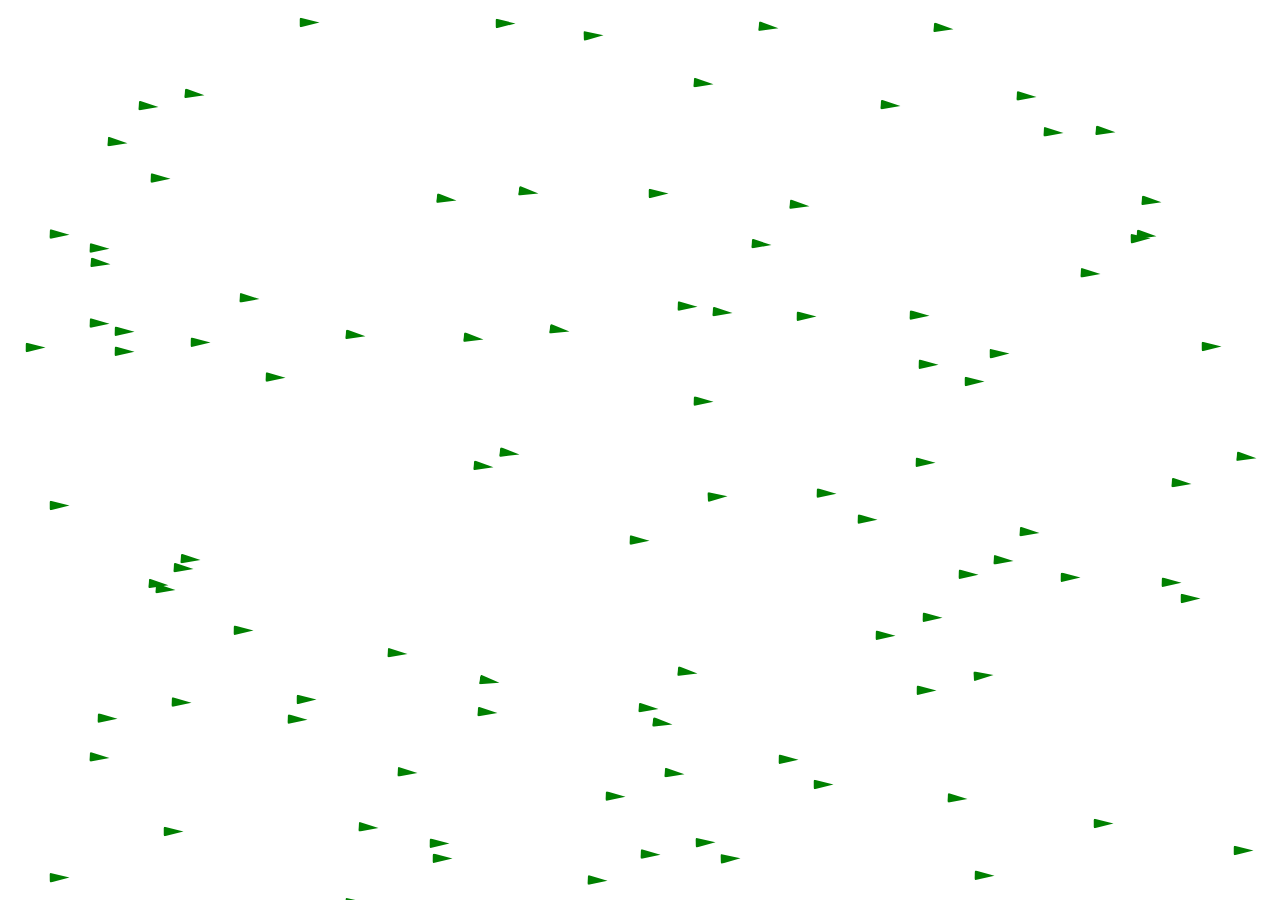
==== index.html @ 7a370b78 "added color option" ====
<!DOCTYPE html>
<html>
    <head>
        <title>Boids</title>
        <link rel="stylesheet" href="boids.css">
    </head>
    <body>

        <script src="boids.js"></script>
        <script>
            init_boids(num_boids = 100, update_frequency = 1, flock_size = 100, seperation_strength = 0.0001, alignement_strength = 0.01, cohesion_strength = 0.00025, boid_speed = 0.5, area_x = window.innerWidth, area_y = window.innerHeight, "green");
        </script>
    </body>
</html>
---- boids.css ----
body {
    overflow: hidden;
}

#boid {
    width: 0px;
    height: 0px;

    border-width: 5px;
    border-style: solid;
    border-color: transparent;
    border-bottom: 20px solid red;

    border-radius: 2px;

    position: absolute;
}
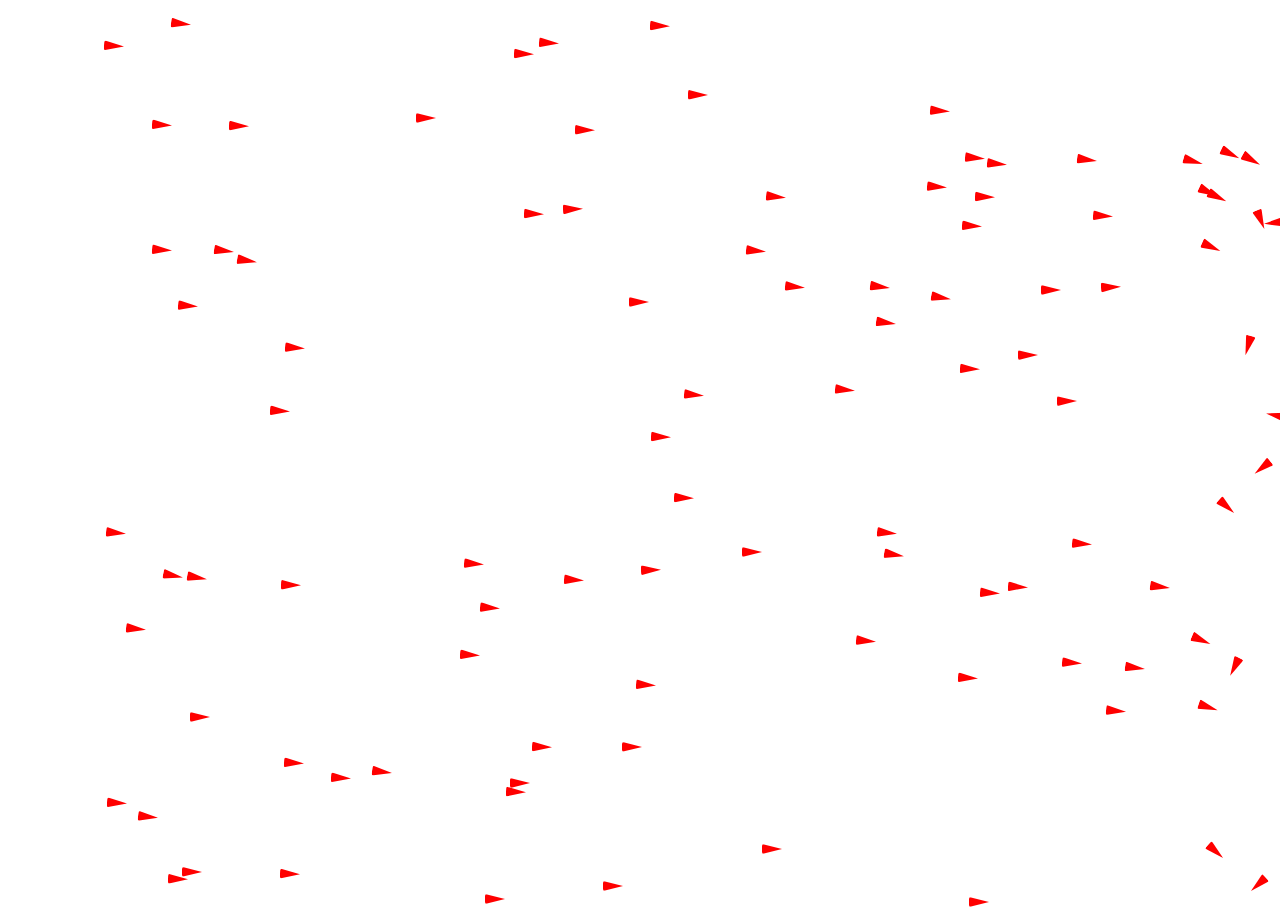
==== commit 86200df5: "Made boids turn around instead of looping" ====
--- a/index.html
+++ b/index.html
@@ -5,7 +5,6 @@
         <link rel="stylesheet" href="boids.css">
     </head>
     <body>
-
         <script src="boids.js"></script>
         <script>
             init_boids(num_boids = 100, update_frequency = 1, flock_size = 100, seperation_strength = 0.0001, alignement_strength = 0.01, cohesion_strength = 0.00025, boid_speed = 0.5, area_x = window.innerWidth, area_y = window.innerHeight, "green");
--- a/boids.css
+++ b/boids.css
@@ -9,7 +9,7 @@
     border-width: 5px;
     border-style: solid;
     border-color: transparent;
-    border-bottom: 20px solid red;
+    border-left: 20px solid red;
 
     border-radius: 2px;
 
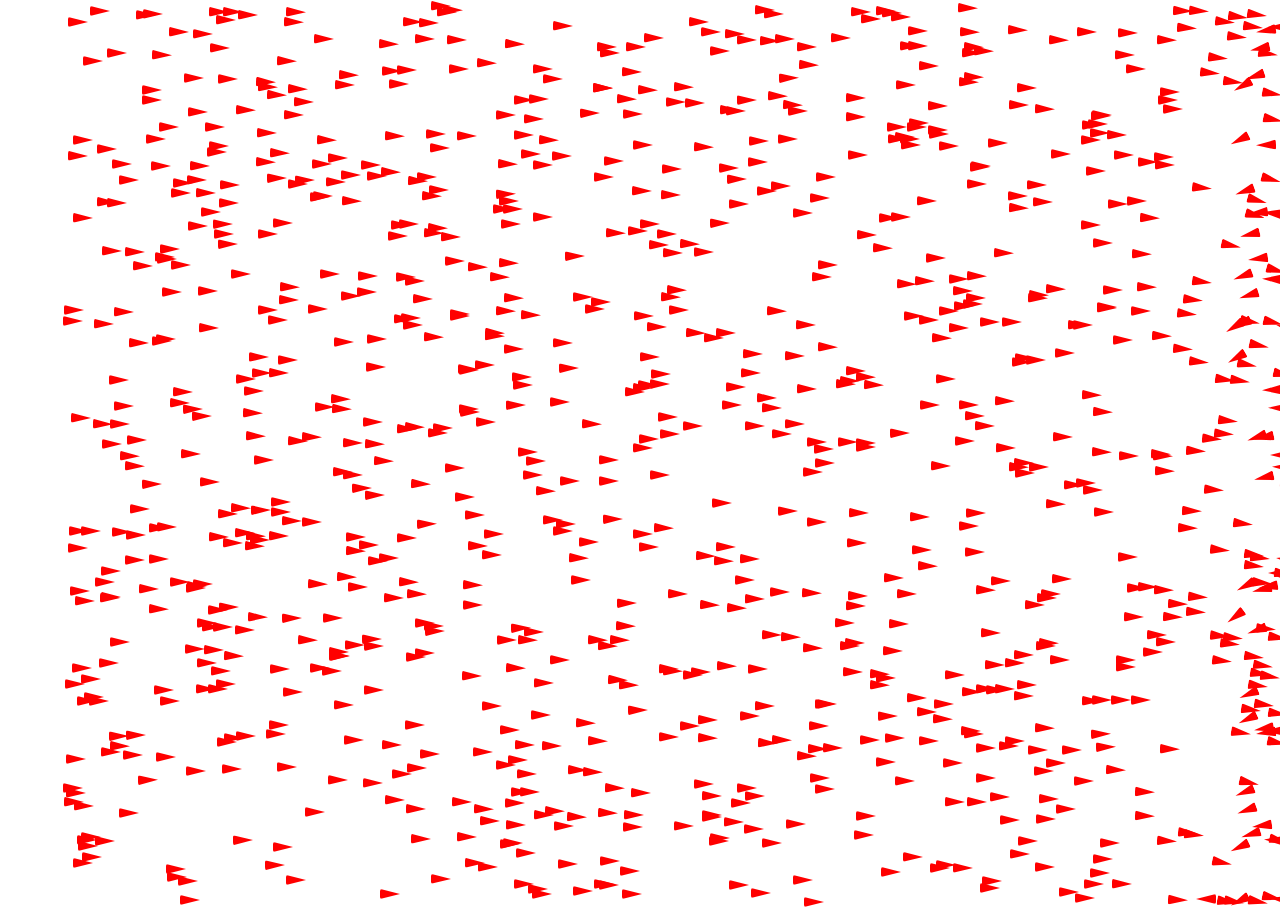
==== commit 00e2c74b: "Added parent parameter" ====
--- a/index.html
+++ b/index.html
@@ -7,7 +7,7 @@
     <body>
         <script src="boids.js"></script>
         <script>
-            init_boids(num_boids = 100, update_frequency = 1, flock_size = 100, seperation_strength = 0.0001, alignement_strength = 0.01, cohesion_strength = 0.00025, boid_speed = 0.5, area_x = window.innerWidth, area_y = window.innerHeight, "green");
+            init_boids(num_boids = 1000, update_frequency = 1, flock_size = 100, seperation_strength = 0.0001, alignement_strength = 0.01, cohesion_strength = 0.00025, boid_speed = 2, area_x = window.innerWidth, area_y = window.innerHeight, parent = document.body);
         </script>
     </body>
 </html>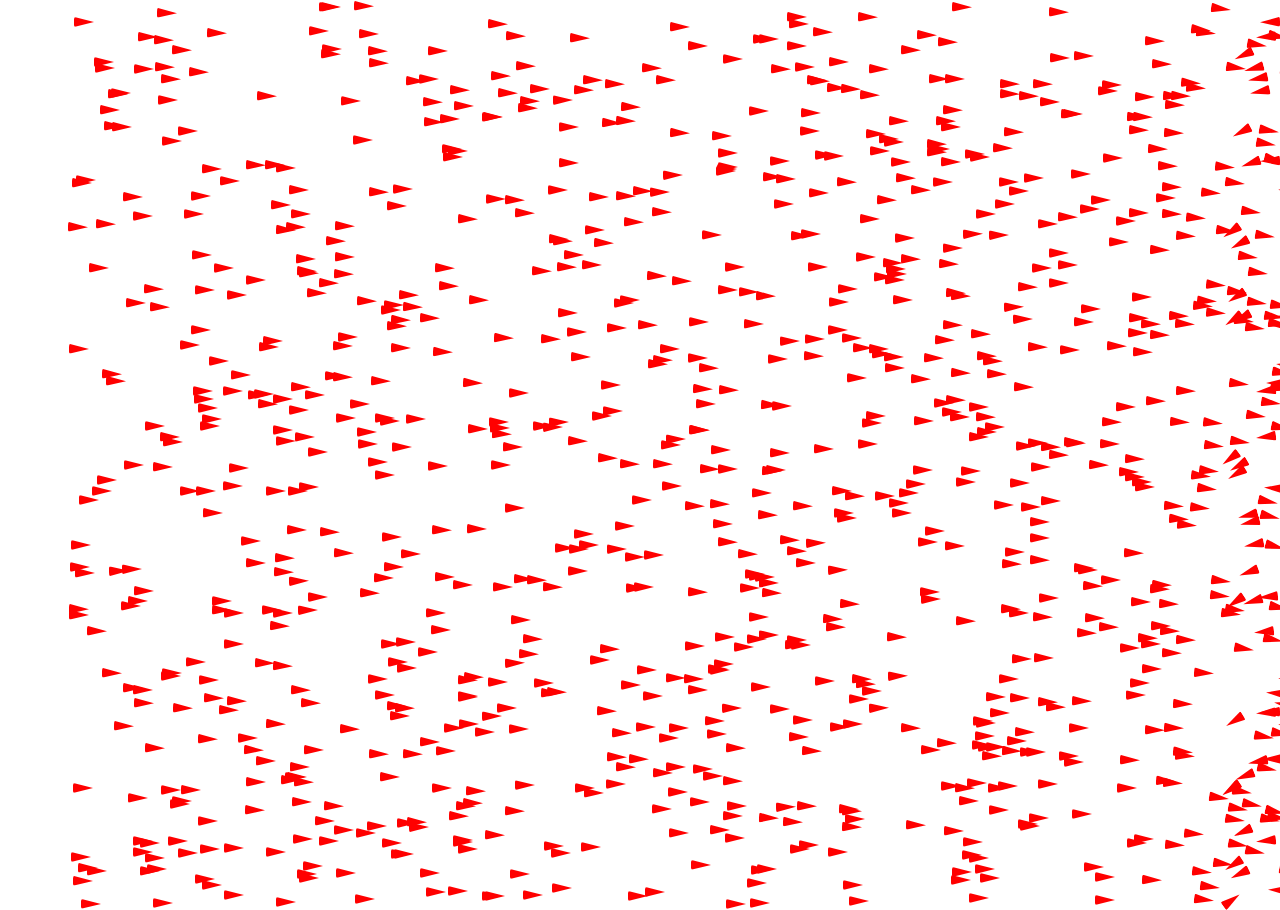
==== commit acdcebd5: "Added custom ID" ====
--- a/index.html
+++ b/index.html
@@ -7,7 +7,7 @@
     <body>
         <script src="boids.js"></script>
         <script>
-            init_boids(num_boids = 1000, update_frequency = 1, flock_size = 100, seperation_strength = 0.0001, alignement_strength = 0.01, cohesion_strength = 0.00025, boid_speed = 2, area_x = window.innerWidth, area_y = window.innerHeight, parent = document.body);
+            init_boids(num_boids = 1000, update_frequency = 1, flock_size = 100, seperation_strength = 0.0001, alignement_strength = 0.01, cohesion_strength = 0.00025, boid_speed = 2, area_x = window.innerWidth, area_y = window.innerHeight, parent = document.body, id = "boid");
         </script>
     </body>
 </html>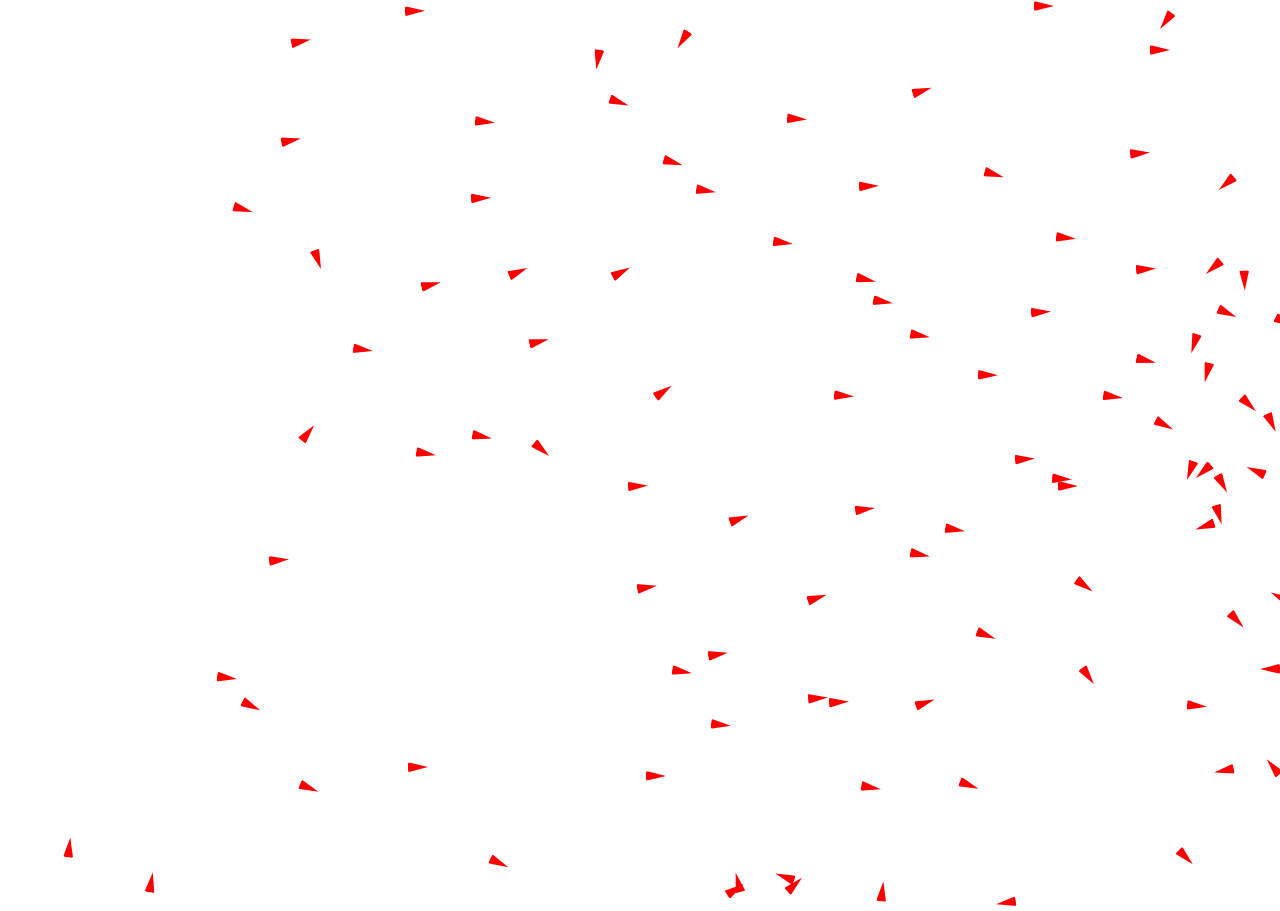
==== commit 0c342647: "updated separation to use inverse cohesion" ====
--- a/index.html
+++ b/index.html
@@ -7,7 +7,7 @@
     <body>
         <script src="boids.js"></script>
         <script>
-            init_boids(num_boids = 1000, update_frequency = 1, flock_size = 100, seperation_strength = 0.0001, alignement_strength = 0.01, cohesion_strength = 0.00025, boid_speed = 2, area_x = window.innerWidth, area_y = window.innerHeight, parent = document.body, id = "boid");
+            init_boids(num_boids = 100, update_frequency = 1, flock_size = 100, seperation_strength = 0.0001, alignement_strength = 0.01, cohesion_strength = 0.00025, boid_speed = 1, area_x = window.innerWidth, area_y = window.innerHeight, parent = document.body, id = "boid");
         </script>
     </body>
 </html>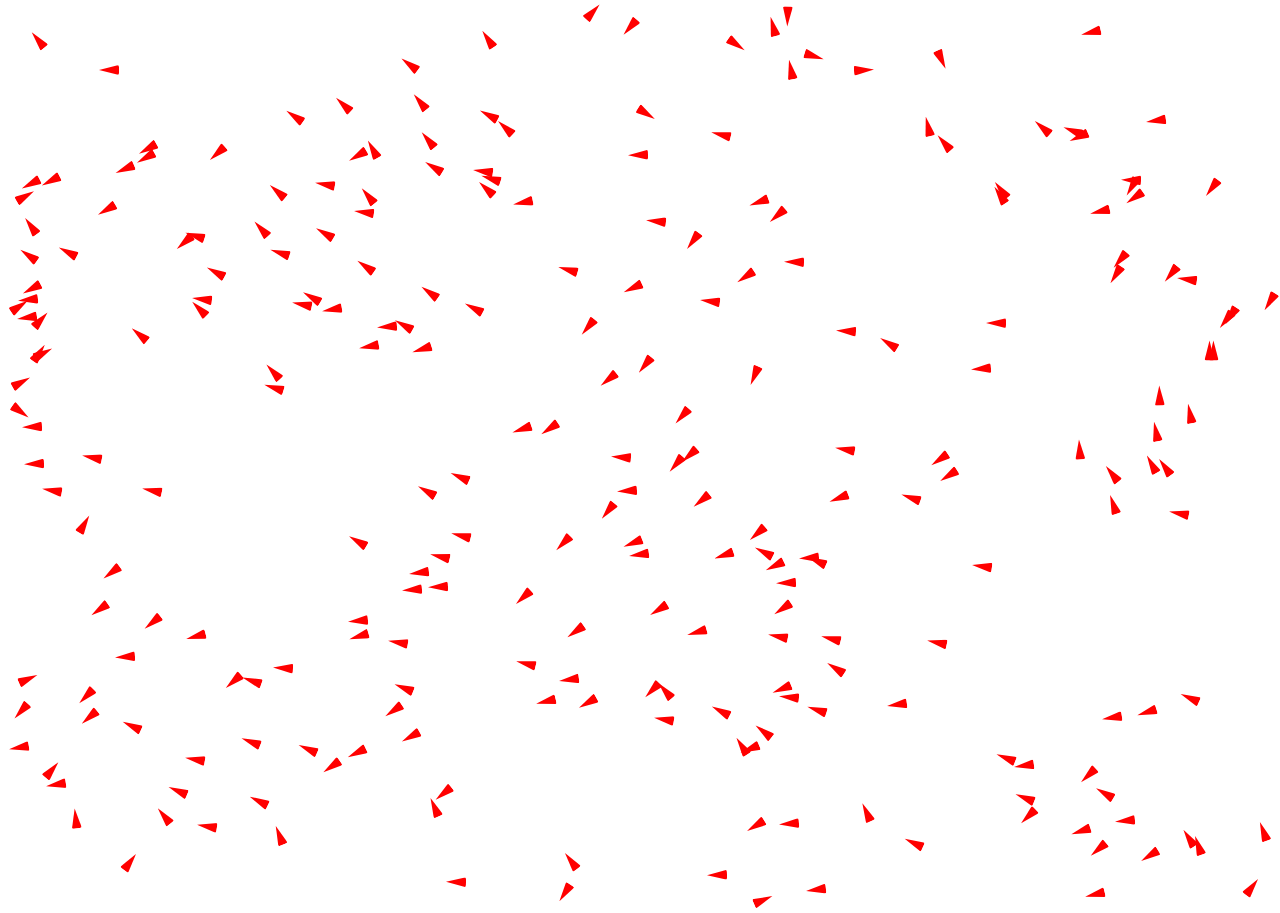
==== commit 97b5e23c: "Fixed seperation and made boids spawn with random rotation" ====
--- a/index.html
+++ b/index.html
@@ -7,7 +7,7 @@
     <body>
         <script src="boids.js"></script>
         <script>
-            init_boids(num_boids = 100, update_frequency = 1, flock_size = 100, seperation_strength = 0.0001, alignement_strength = 0.01, cohesion_strength = 0.00025, boid_speed = 1, area_x = window.innerWidth, area_y = window.innerHeight, parent = document.body, id = "boid");
+            init_boids(num_boids = 250, update_frequency = 1, flock_size = 100, minimum_distance = 20, seperation_strength = 0.025, alignement_strength = 0.01, cohesion_strength = 0.00025, boid_speed = 1, area_x = window.innerWidth, area_y = window.innerHeight, parent = document.body, id = "boid");
         </script>
     </body>
 </html>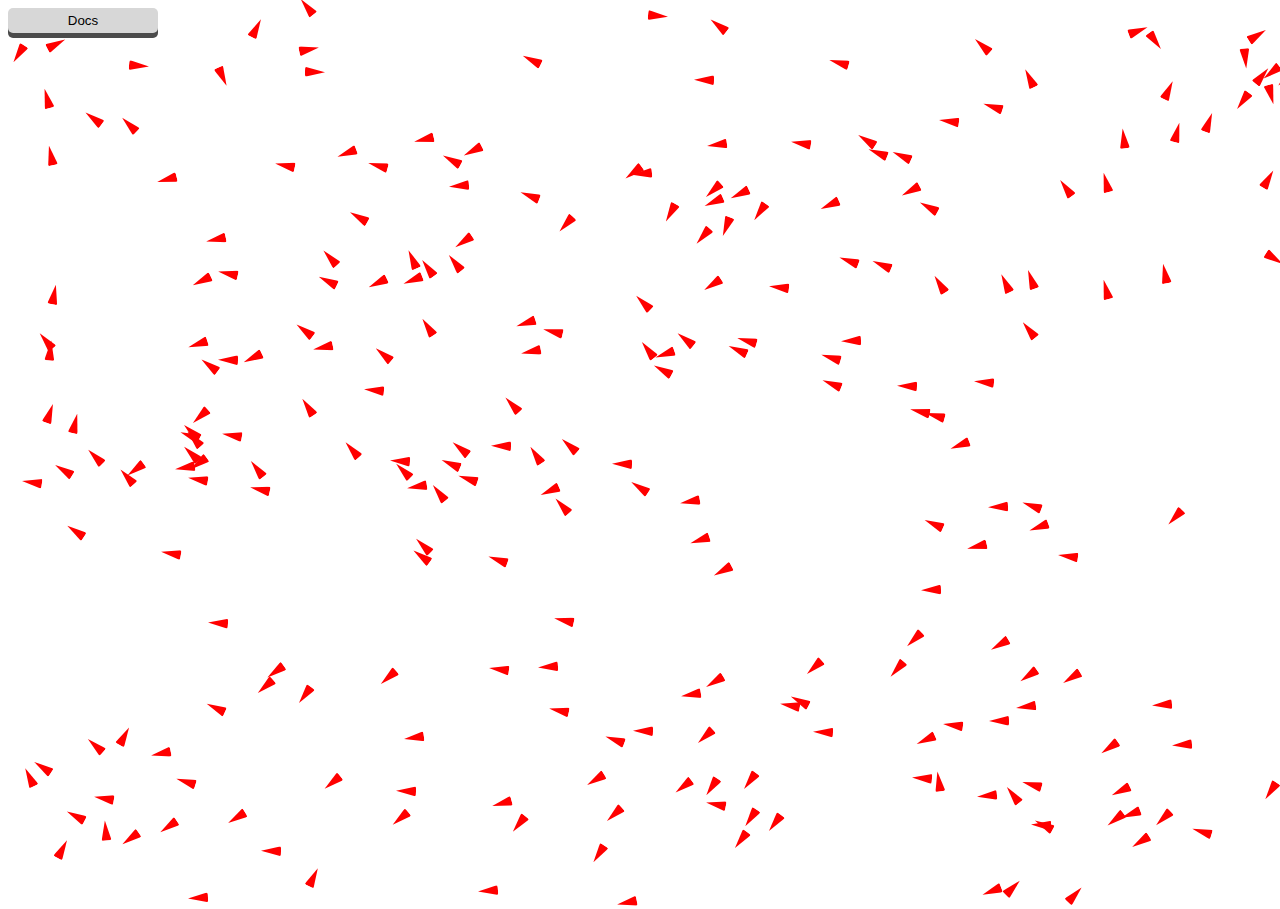
==== commit 2d738940: "Added documentation" ====
--- a/index.html
+++ b/index.html
@@ -3,11 +3,13 @@
     <head>
         <title>Boids</title>
         <link rel="stylesheet" href="boids.css">
+        <link rel="stylesheet" href="index.css">
     </head>
     <body>
+        <button onclick="window.location.href = 'docs'">Docs</button>
         <script src="boids.js"></script>
         <script>
-            init_boids(num_boids = 250, update_frequency = 1, flock_size = 100, minimum_distance = 20, seperation_strength = 0.025, alignement_strength = 0.01, cohesion_strength = 0.00025, boid_speed = 1, area_x = window.innerWidth, area_y = window.innerHeight, parent = document.body, id = "boid");
+            init_boids(num_boids = 250, update_frequency = 1, flock_size = 100, minimum_distance = 30, seperation_strength = 0.025, alignment_strength = 0.01, cohesion_strength = 0.00025, boid_speed = 1, area_x = window.innerWidth, area_y = window.innerHeight, parent = document.body, id = "boid");
         </script>
     </body>
 </html>--- a/index.css
+++ b/index.css
@@ -0,0 +1,26 @@
+button {
+    width: 150px;
+    height: 25px;
+
+    border-radius: 5px;
+    background: rgb(215, 215, 215);
+
+    border: none;
+
+    z-index: 1;
+
+    transition-duration: 150ms;
+
+    box-shadow: 0px 5px 0px rgb(75, 75, 75);
+}
+
+button:hover {
+    transform: translateY(2.5px);
+    box-shadow: 0px 2.5px 0px rgb(75, 75, 75);
+
+    cursor: pointer;
+}
+
+#boid {
+    z-index: -1;
+}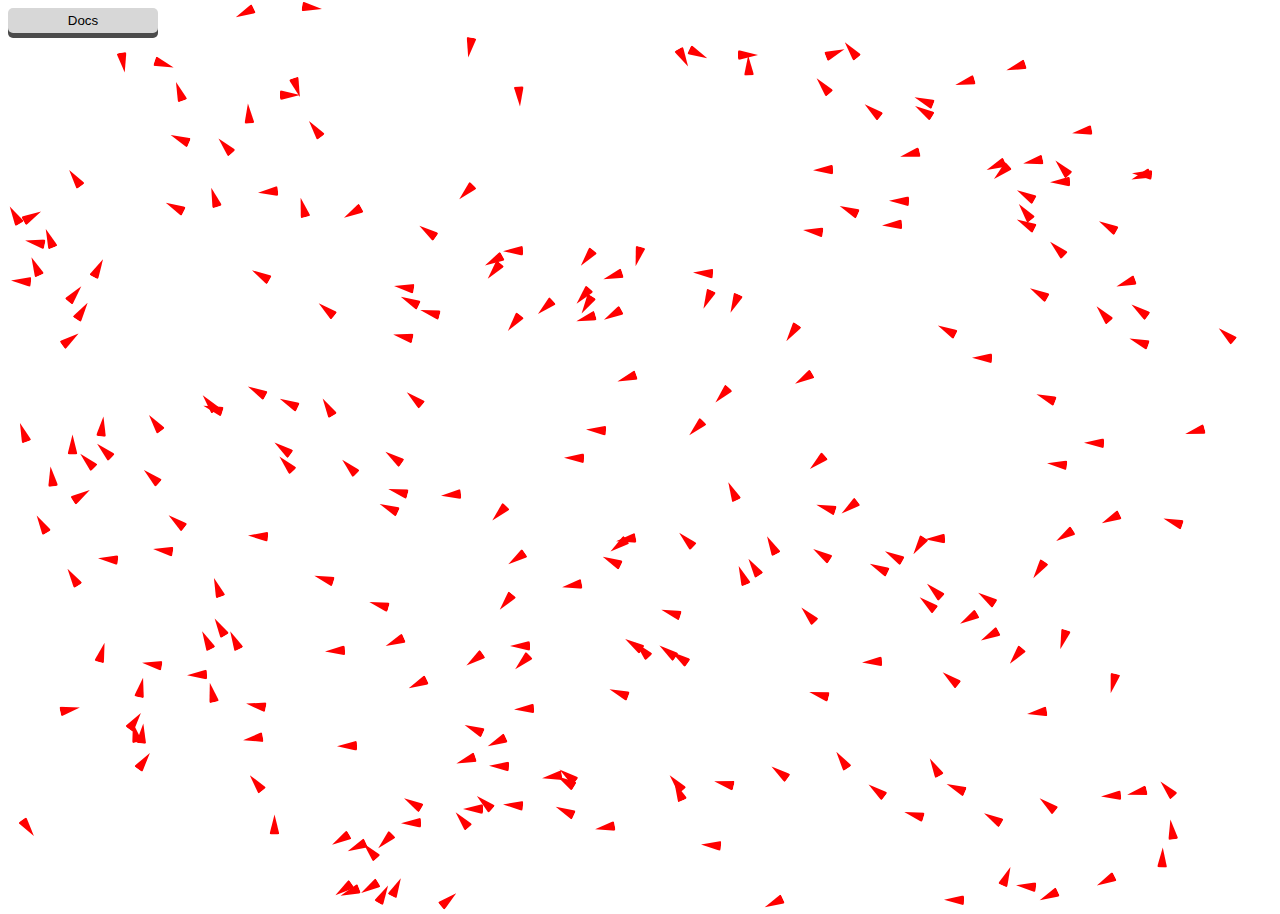
==== commit a16feaec: "fixed some angle calculations" ====
--- a/index.html
+++ b/index.html
@@ -9,7 +9,7 @@
         <button onclick="window.location.href = 'docs'">Docs</button>
         <script src="boids.js"></script>
         <script>
-            init_boids(num_boids = 250, update_frequency = 1, flock_size = 100, minimum_distance = 30, seperation_strength = 0.025, alignment_strength = 0.01, cohesion_strength = 0.00025, boid_speed = 1, area_x = window.innerWidth, area_y = window.innerHeight, parent = document.body, id = "boid");
+            init_boids(num_boids = 250, update_frequency = 1, flock_size = 100, minimum_distance = 30, seperation_strength = 0.000025, alignment_strength = 0.01, cohesion_strength = 0.0000025, boid_speed = 1, area_x = window.innerWidth, area_y = window.innerHeight, parent = document.body, id = "boid");
         </script>
     </body>
 </html>